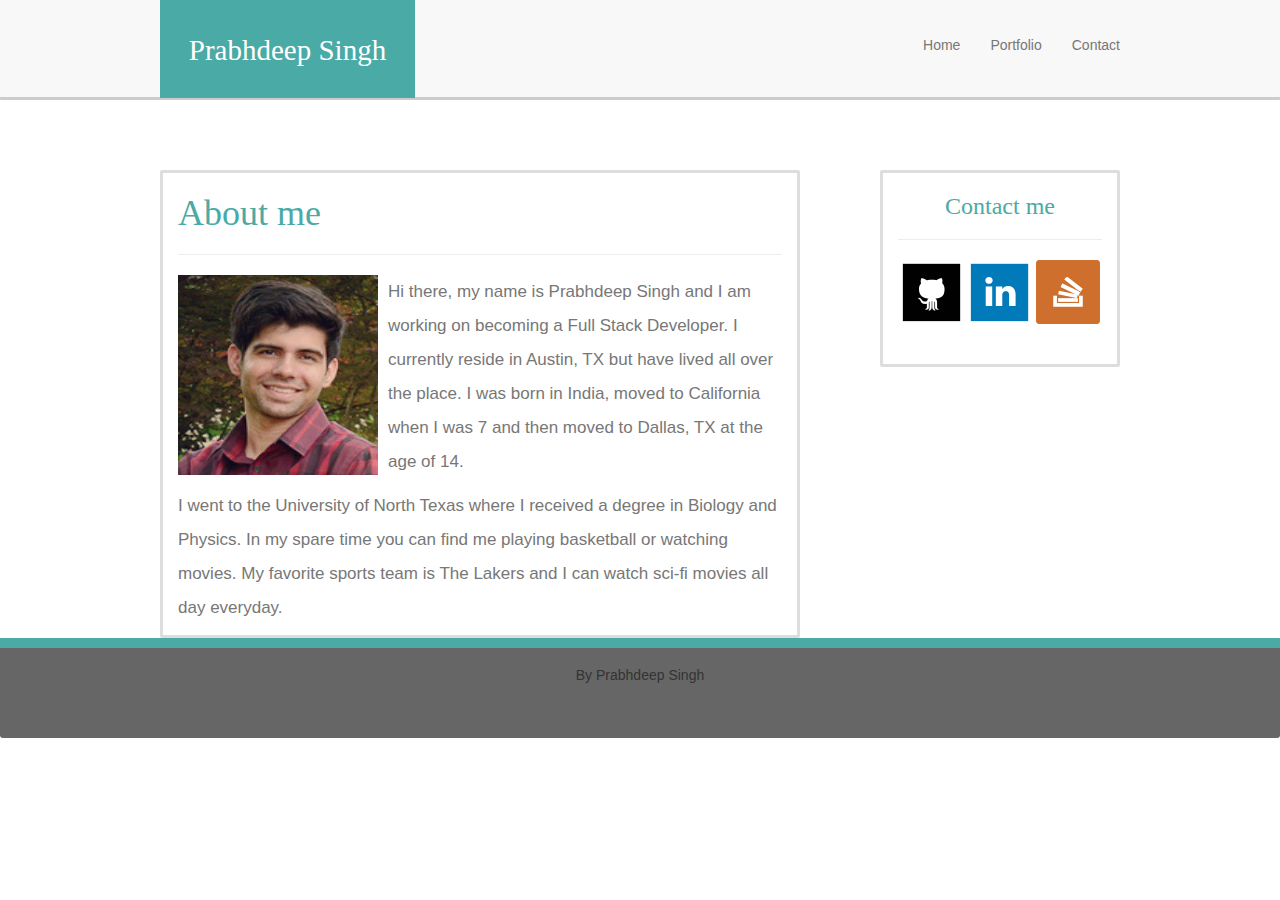
==== index.html @ 9f017d12 "update" ====
<!DOCTYPE html>
		<html>
		<head>
			<title>Bootstrap-Portfolio</title>
			

			<link rel="stylesheet" href="https://maxcdn.bootstrapcdn.com/bootstrap/3.3.6/css/bootstrap.min.css">
			<link rel="stylesheet" type="text/css" href="css/style.css">
		</head>
		<body>

			<nav class="navbar navbar-default">
				<div class="page-wrap">
					<div class="navbar-header">
						<a href="index.html" class="name navbar-brand"><font color="white">Prabhdeep Singh</font></a>
					</div>
					<div>
						<ul class="nav navbar-nav navbar-right menu">
							<li><a href="index.html">Home</a></li>
							<li><a href="portfolio.html">Portfolio</a></li>
							<li><a href="contact.html">Contact</a></li>
						</ul>
					</div>

				</div>
			</nav>

			<div class="page-wrap">
				<div class="row">
					<div class="col-lg-12">
						<div class="col-lg-8 main-page">
							<h1><font face="Georgia" color="4aaaa5">About me</font></h1>
							<hr>

							<img id="picture" src="assets/images/picture copy.png" class="pull-left" width="200px" height="200px">

							<p class="p1">Hi there, my name is Prabhdeep Singh and I am working on becoming a Full Stack Developer. I currently reside in Austin, TX but have lived all over the place. I was born in India, moved to California when I was 7 and then moved to Dallas, TX at the age of 14.</p>

							<p class="p2">
								I went to the University of North Texas where I received a degree in Biology and Physics. In my spare time you can find me playing basketball or watching movies. My favorite sports team is The Lakers and I can watch sci-fi movies all day everyday.</p>


							</div>

							<div class="col-lg-3 col-lg-offset-1 sidemenu">
								<h3><font face="Georgia" color="4aaaa5">Contact me</font></h3>
								<hr>
								<a href="https://github.com/psingh24" target="_blank"><img class="github" src="assets/images/github copy.png"></a>
								<a href="https://www.linkedin.com/in/prabhdeep-singh-67b97178/" target="_blank"><img src="assets/images/linkedin copy.png"></a>
								<a href="http://stackoverflow.com/users/7552521/psingh24" target="_blank"><img src="assets/images/stackoverflow copy.png"></a>
							</div>
						</div>
					</div>
				</div>

				<div class="panel-footer footer">
					<div class="page-wrap">
						<h5>By Prabhdeep Singh</h5>

					</div>
				</div>














	</body>
</html>
---- css/style.css ----
body {
background-image: url(http://img.webme.com/pic/e/encuentrahoy/FondodelFondoMia.jpg)
}

.page-wrap {
	width: 960px;
	margin: 0 auto;	
}

.navbar {
	text-align: center;
	height: 100px;
	border-radius: 1px;
	border: solid;
	border-color: #cccccc;
	border-top: none; border-right: none; border-left: none;

}
.name {
	box-sizing: border-box;
	background-color: #4aaaa5;
	height: 98px;
	padding-top: 40px;
	width: 255px;
	font-size: 29px;
	font-family: "Georgia", Times, Times New Roman, serif;

}
.menu {
	padding-top: 20px;
}
.main-page {
	border: solid;
	border-radius: 2px;
	border-color: #dddddd; 
	margin-top: 50px;
	background-color: #ffffff;
}

.sidemenu {
	border: solid;
	border-radius: 2px;
	border-color: #dddddd;
	margin-top: 50px;
	background-color: #ffffff;
	text-align: center;
	padding-bottom: 40px;
}
.pull-left {
	margin-right: 10px;
}
p {
	
	font-family: 'Arial', 'Helvetica Neue', Helvetica, sans-serif;
	line-height: 200%;
	color: #777777;
	font-size: 17px;
}

.footer {
	text-align: center;
	height: 100px;
	background-color: #666666;
	border-color: #cccccc;
	border-color: #4aaaa5;
	border-top-width: 10px;
	border-bottom: none; border-right: none; border-left: none;
	padding-bottom: 70px;

}

.image {
	padding-bottom: 30px;
	padding-top: 30px;
	position: relative;
}
.box {
	position: absolute;
    width: 273px;
    height: 60px;
    background-color: #4aaaa5;
    bottom: 40px;
    font-family: 'Arial', 'Helvetica Neue', Helvetica, sans-serif;
    color: white;
    text-align: center;
    box-sizing: border-box;
    padding: 20px;
}

.submit {
	margin-bottom: 50px;
    background-color: #4aaaa5;
    color: white;
    box-sizing: border-box;
    padding: 15px;
    width: 100px;
    border: none;
    font-family: "Arial", 'Helvetica Neue', Helvetica, sans-serif;
    font-size: 20px;

}
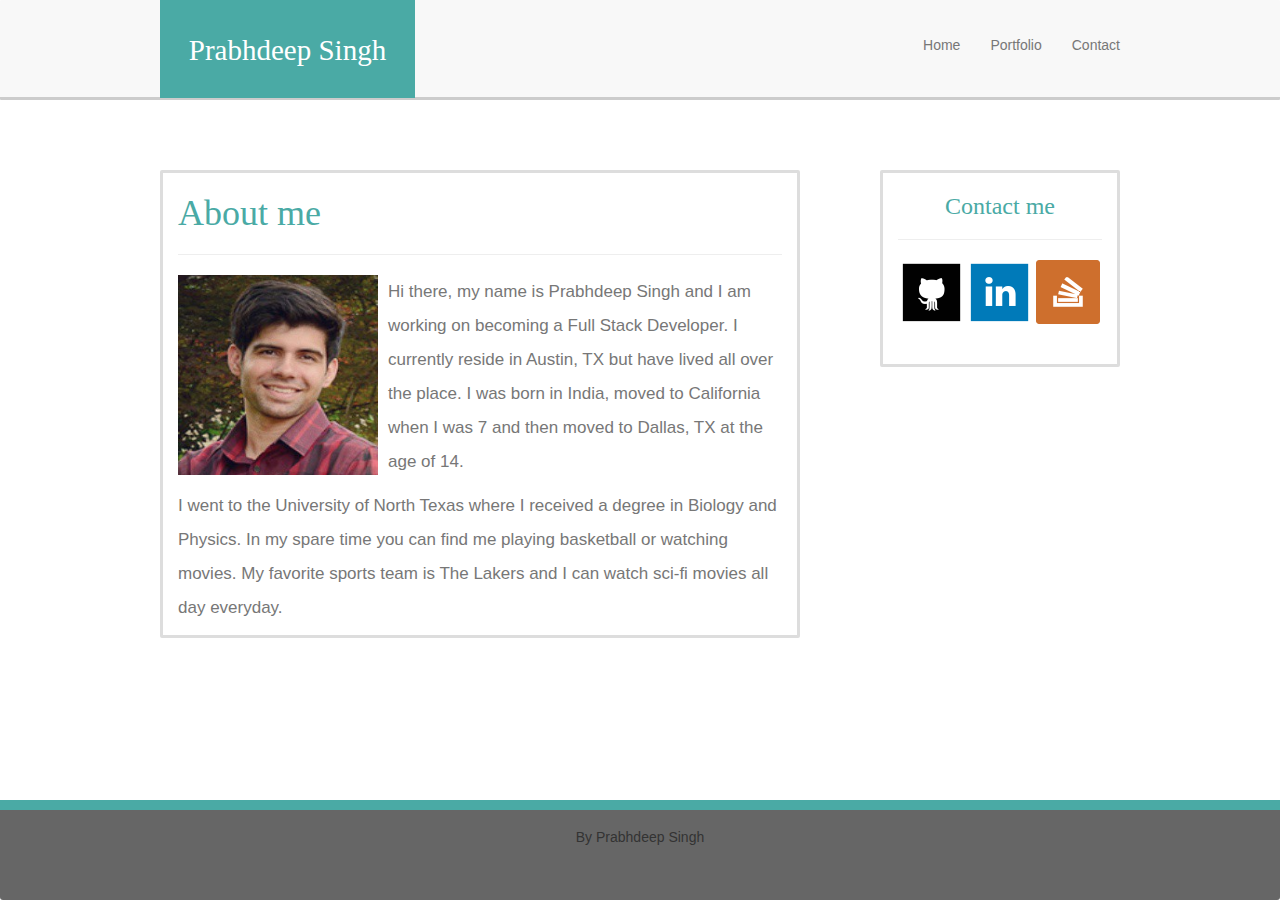
==== commit 5a2542cb: "update" ====
--- a/index.html
+++ b/index.html
@@ -5,7 +5,9 @@
 			
 
 			<link rel="stylesheet" href="https://maxcdn.bootstrapcdn.com/bootstrap/3.3.6/css/bootstrap.min.css">
+
 			<link rel="stylesheet" type="text/css" href="css/style.css">
+
 		</head>
 		<body>
 
@@ -27,22 +29,22 @@
 
 			<div class="page-wrap">
 				<div class="row">
-					<div class="col-lg-12">
-						<div class="col-lg-8 main-page">
-							<h1><font face="Georgia" color="4aaaa5">About me</font></h1>
-							<hr>
+					<div class="col-lg-12 col-md-12 col-xs-12">
+							<div class="col-lg-8 col-md-5 col-xs-9 col-lg-offset-0 col-md-offset-1 col-xs-offset-1 main-page">
+								<h1><font face="Georgia" color="4aaaa5">About me</font></h1>
+								<hr>
 
-							<img id="picture" src="assets/images/picture copy.png" class="pull-left" width="200px" height="200px">
+								<img id="picture" src="assets/images/picture copy.png" class="pull-left" width="200px" height="200px">
 
-							<p class="p1">Hi there, my name is Prabhdeep Singh and I am working on becoming a Full Stack Developer. I currently reside in Austin, TX but have lived all over the place. I was born in India, moved to California when I was 7 and then moved to Dallas, TX at the age of 14.</p>
+								<p class="p1">Hi there, my name is Prabhdeep Singh and I am working on becoming a Full Stack Developer. I currently reside in Austin, TX but have lived all over the place. I was born in India, moved to California when I was 7 and then moved to Dallas, TX at the age of 14.</p>
 
-							<p class="p2">
+								<p class="p2">
 								I went to the University of North Texas where I received a degree in Biology and Physics. In my spare time you can find me playing basketball or watching movies. My favorite sports team is The Lakers and I can watch sci-fi movies all day everyday.</p>
 
 
 							</div>
 
-							<div class="col-lg-3 col-lg-offset-1 sidemenu">
+							<div class="col-lg-3 col-md-3 col-xs-9 col-lg-offset-1 col-md-offset-1 col-xs-offset-1 sidemenu">
 								<h3><font face="Georgia" color="4aaaa5">Contact me</font></h3>
 								<hr>
 								<a href="https://github.com/psingh24" target="_blank"><img class="github" src="assets/images/github copy.png"></a>
--- a/css/style.css
+++ b/css/style.css
@@ -6,6 +6,15 @@
 .page-wrap {
 	width: 960px;
 	margin: 0 auto;	
+	padding-bottom: 150px;
+}
+@media screen and (max-width: 980px) {
+	.page-wrap {
+	width: 800px;
+	margin: 0 auto;	
+	padding-bottom: 150px;
+}
+
 }
 
 .navbar {
@@ -67,6 +76,9 @@
 	border-top-width: 10px;
 	border-bottom: none; border-right: none; border-left: none;
 	padding-bottom: 70px;
+	position: fixed;	
+	bottom: 0;
+	width: 100%;
 
 }
 
